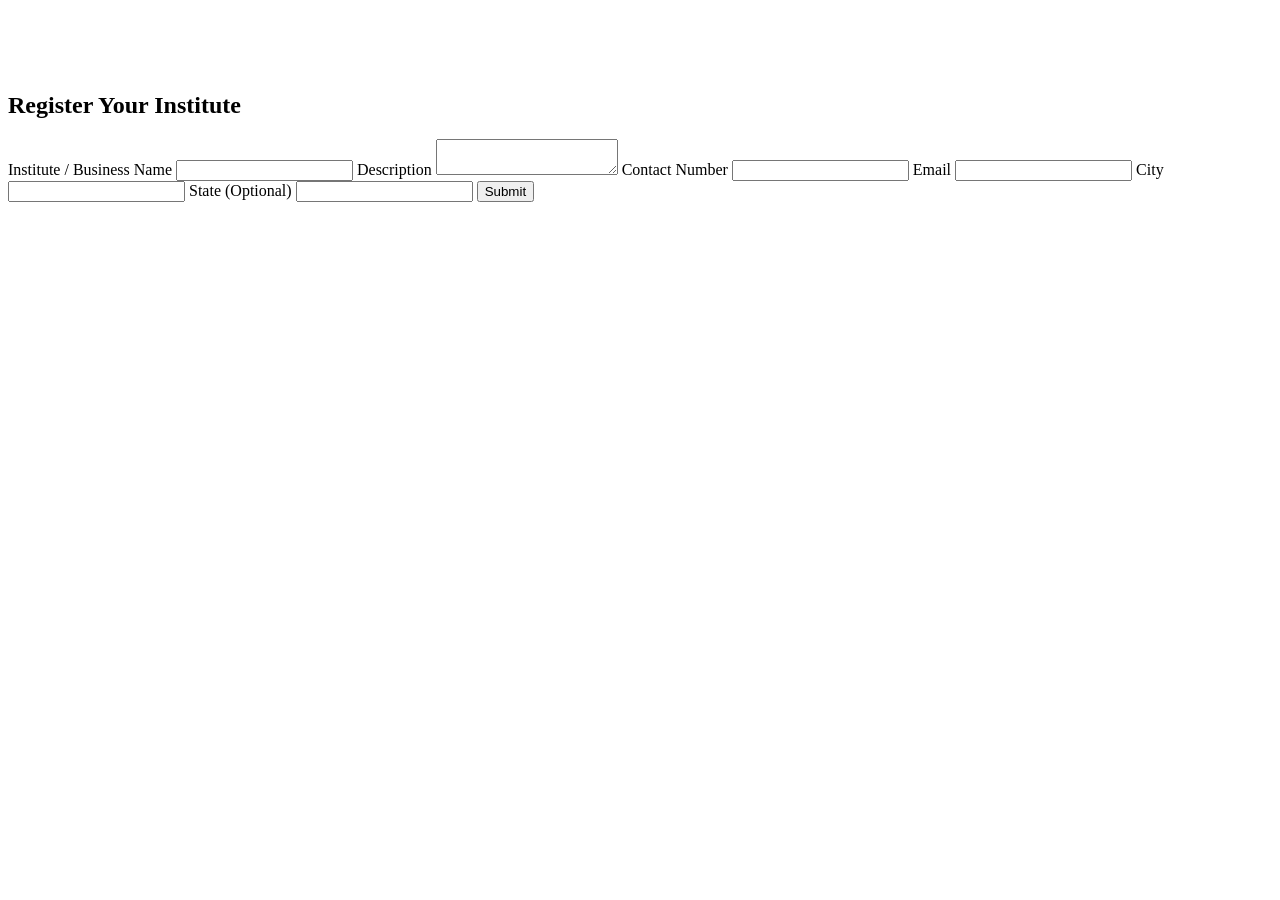
==== templates/register.html @ 0cf6fc45 "added form registration with backup email" ====
<!DOCTYPE html>
<html lang="en">
<head>
    <meta charset="UTF-8">
    <title>Register - Crinza</title>

    <link rel="stylesheet" href="{{ url_for('static', filename='styles.css') }}">
</head>
<body>

    <div class="container" style="padding: 4rem 0;">
        <h2>Register Your Institute</h2>

        <form action="/register" method="POST">

            <label>Institute / Business Name</label>
            <input type="text" name="business_name" required>

            <label>Description</label>
            <textarea name="description" required></textarea>

            <label>Contact Number</label>
            <input type="tel" name="phone" required>

            <label>Email</label>
            <input type="" name="email" required>

            <label>City</label>
            <input type="text" name="city" required>

            <label>State (Optional)</label>
            <input type="text" name="state">

            <button type="submit">Submit</button>

        </form>
    </div>

</body>
</html>
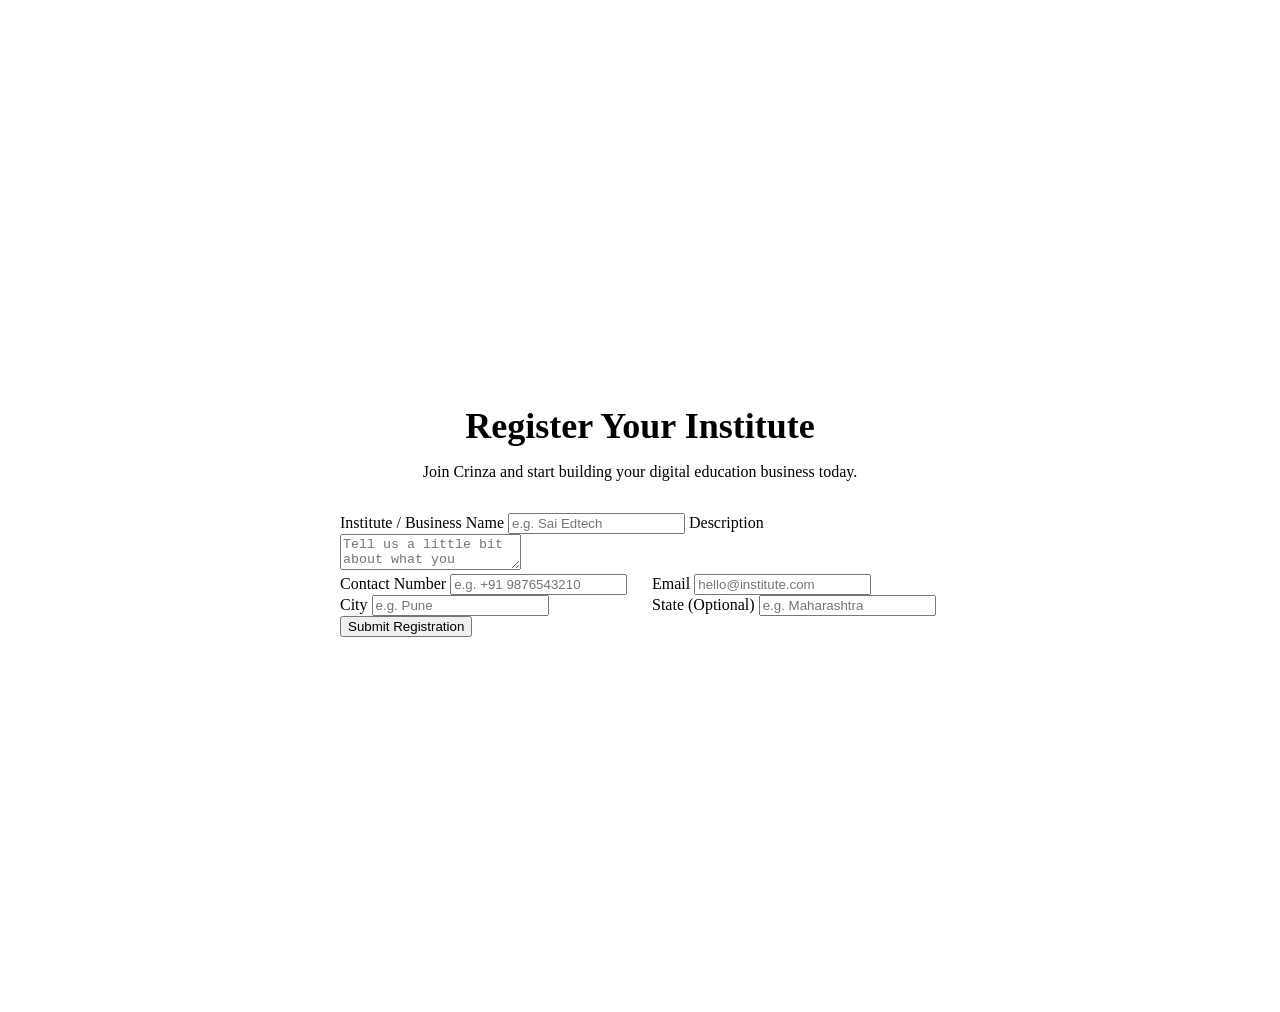
==== commit f4d61547: "created glassmorphism-based UI design for landing page and registration templates" ====
--- a/templates/register.html
+++ b/templates/register.html
@@ -2,38 +2,97 @@
 <html lang="en">
 <head>
     <meta charset="UTF-8">
+    <meta name="viewport" content="width=device-width, initial-scale=1.0">
     <title>Register - Crinza</title>
 
     <link rel="stylesheet" href="{{ url_for('static', filename='styles.css') }}">
+    <link href="https://fonts.googleapis.com/css2?family=Inter:wght@400;500;600;700&display=swap" rel="stylesheet">
+    <style>
+        .register-wrapper {
+            min-height: 100vh;
+            display: flex;
+            align-items: center;
+            justify-content: center;
+            padding: 3rem 1rem;
+        }
+        .form-header {
+            text-align: center;
+            margin-bottom: 2rem;
+        }
+        .form-header h2 {
+            font-size: 2.25rem;
+            margin-bottom: 0.5rem;
+            color: var(--text-main);
+        }
+        .form-header p {
+            color: var(--text-muted);
+            font-size: 1rem;
+        }
+        .form-container {
+            width: 100%;
+            max-width: 600px;
+        }
+        .form-row {
+            display: grid;
+            grid-template-columns: 1fr 1fr;
+            gap: 1.5rem;
+        }
+        @media(max-width: 576px) {
+            .form-row {
+                grid-template-columns: 1fr;
+                gap: 0;
+            }
+        }
+        form {
+            /* Pushing up margin just slightly to align with the header */
+            margin-top: 1rem;
+        }
+    </style>
 </head>
 <body>
 
-    <div class="container" style="padding: 4rem 0;">
-        <h2>Register Your Institute</h2>
+    <div class="register-wrapper">
+        <div class="form-container">
+            
+            <form action="/register" method="POST">
+                
+                <div class="form-header">
+                    <h2>Register Your Institute</h2>
+                    <p>Join Crinza and start building your digital education business today.</p>
+                </div>
 
-        <form action="/register" method="POST">
+                <label>Institute / Business Name</label>
+                <input type="text" name="business_name" required placeholder="e.g. Sai Edtech">
 
-            <label>Institute / Business Name</label>
-            <input type="text" name="business_name" required>
+                <label>Description</label>
+                <textarea name="description" required placeholder="Tell us a little bit about what you teach..."></textarea>
 
-            <label>Description</label>
-            <textarea name="description" required></textarea>
+                <div class="form-row">
+                    <div>
+                        <label>Contact Number</label>
+                        <input type="tel" name="phone" required placeholder="e.g. +91 9876543210">
+                    </div>
+                    <div>
+                        <label>Email</label>
+                        <input type="email" name="email" required placeholder="hello@institute.com">
+                    </div>
+                </div>
 
-            <label>Contact Number</label>
-            <input type="tel" name="phone" required>
+                <div class="form-row">
+                    <div>
+                        <label>City</label>
+                        <input type="text" name="city" required placeholder="e.g. Pune">
+                    </div>
+                    <div>
+                        <label>State (Optional)</label>
+                        <input type="text" name="state" placeholder="e.g. Maharashtra">
+                    </div>
+                </div>
 
-            <label>Email</label>
-            <input type="" name="email" required>
+                <button type="submit">Submit Registration</button>
 
-            <label>City</label>
-            <input type="text" name="city" required>
-
-            <label>State (Optional)</label>
-            <input type="text" name="state">
-
-            <button type="submit">Submit</button>
-
-        </form>
+            </form>
+        </div>
     </div>
 
 </body>
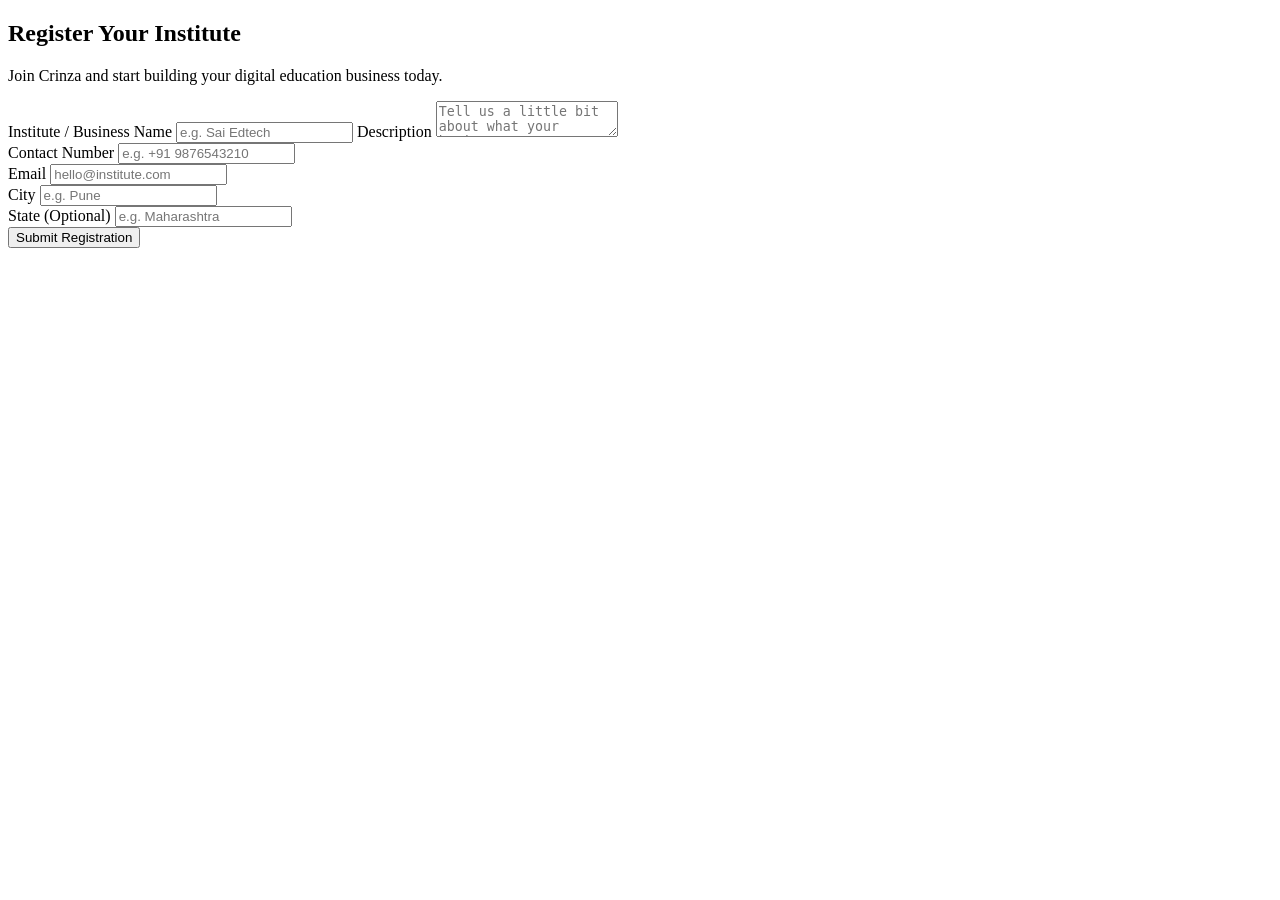
==== commit 95eaaac9: "add registration page with validation and styling" ====
--- a/templates/register.html
+++ b/templates/register.html
@@ -7,47 +7,7 @@
 
     <link rel="stylesheet" href="{{ url_for('static', filename='styles.css') }}">
     <link href="https://fonts.googleapis.com/css2?family=Inter:wght@400;500;600;700&display=swap" rel="stylesheet">
-    <style>
-        .register-wrapper {
-            min-height: 100vh;
-            display: flex;
-            align-items: center;
-            justify-content: center;
-            padding: 3rem 1rem;
-        }
-        .form-header {
-            text-align: center;
-            margin-bottom: 2rem;
-        }
-        .form-header h2 {
-            font-size: 2.25rem;
-            margin-bottom: 0.5rem;
-            color: var(--text-main);
-        }
-        .form-header p {
-            color: var(--text-muted);
-            font-size: 1rem;
-        }
-        .form-container {
-            width: 100%;
-            max-width: 600px;
-        }
-        .form-row {
-            display: grid;
-            grid-template-columns: 1fr 1fr;
-            gap: 1.5rem;
-        }
-        @media(max-width: 576px) {
-            .form-row {
-                grid-template-columns: 1fr;
-                gap: 0;
-            }
-        }
-        form {
-            /* Pushing up margin just slightly to align with the header */
-            margin-top: 1rem;
-        }
-    </style>
+    
 </head>
 <body>
 
@@ -65,7 +25,7 @@
                 <input type="text" name="business_name" required placeholder="e.g. Sai Edtech">
 
                 <label>Description</label>
-                <textarea name="description" required placeholder="Tell us a little bit about what you teach..."></textarea>
+                <textarea name="description" required placeholder="Tell us a little bit about what your business..."></textarea>
 
                 <div class="form-row">
                     <div>
